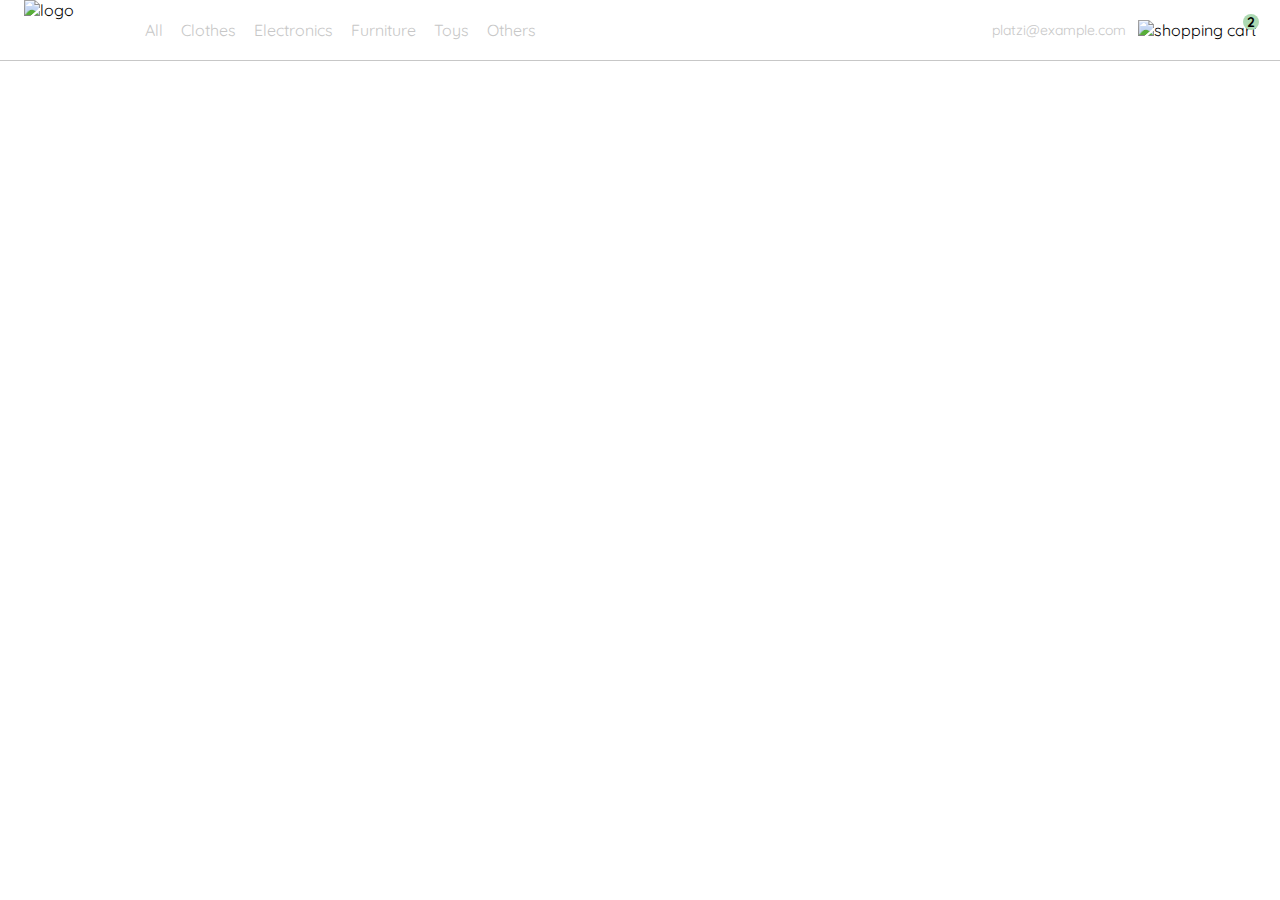
==== index.html @ d1216712 "Fusión del menú en desktop" ====
<!DOCTYPE html>
<html lang="en">
  <head>
    <meta charset="UTF-8" />
    <meta http-equiv="X-UA-Compatible" content="IE=edge" />
    <meta name="viewport" content="width=device-width, initial-scale=1.0" />
    <link rel="stylesheet" href="style.css" />
    <link rel="preconnect" href="https://fonts.googleapis.com" />
    <link rel="preconnect" href="https://fonts.gstatic.com" crossorigin />
    <link
      href="https://fonts.googleapis.com/css2?family=Quicksand:wght@300;500;700&display=swap"
      rel="stylesheet"
    />
    <title>YardSale: Tienda Online de cosas bacanas</title>
  </head>
  <body>
    <nav>
      <img src="./icons/icon_menu.svg" alt="menu" class="menu" />

      <div class="navbar-left">
        <img src="./logos/logo_yard_sale.svg" alt="logo" class="logo" />

        <ul>
          <li>
            <a href="/">All</a>
          </li>
          <li>
            <a href="/">Clothes</a>
          </li>
          <li>
            <a href="/">Electronics</a>
          </li>
          <li>
            <a href="/">Furniture</a>
          </li>
          <li>
            <a href="/">Toys</a>
          </li>
          <li>
            <a href="/">Others</a>
          </li>
        </ul>
      </div>

      <div class="navbar-right">
        <ul>
          <li class="navbar-email">platzi@example.com</li>
          <li class="navbar-shopping-cart">
            <img src="./icons/icon_shopping_cart.svg" alt="shopping cart" />
            <div>2</div>
          </li>
        </ul>
      </div>

      <div class="desktop-menu inactive">
        <ul>
          <li>
            <a href="/" class="title">My orders</a>
          </li>

          <li>
            <a href="/">My account</a>
          </li>

          <li>
            <a href="/">Sign out</a>
          </li>
        </ul>
      </div>
    </nav>
    <script src="main.js"></script>
  </body>
</html>
---- style.css ----
:root {
  --white: #ffffff;
  --black: #000000;
  --very-light-pink: #c7c7c7;
  --text-input-field: #f7f7f7;
  --hospital-green: #acd9b2;
  --sm: 14px;
  --md: 16px;
  --lg: 18px;
}
body {
  margin: 0;
  font-family: "Quicksand", sans-serif;
}

.inactive {
  display: none;
}

nav {
  display: flex;
  justify-content: space-between;
  padding: 0 24px;
  border-bottom: 1px solid var(--very-light-pink);
}
.menu {
  display: none;
}
.logo {
  width: 100px;
}
.navbar-left ul,
.navbar-right ul {
  list-style: none;
  padding: 0;
  margin: 0;
  display: flex;
  align-items: center;
  height: 60px;
}
.navbar-left {
  display: flex;
}
.navbar-left ul {
  margin-left: 12px;
}
.navbar-left ul li a,
.navbar-right ul li a {
  text-decoration: none;
  color: var(--very-light-pink);
  border: 1px solid var(--white);
  padding: 8px;
  border-radius: 8px;
}
.navbar-left ul li a:hover,
.navbar-right ul li a:hover {
  border: 1px solid var(--hospital-green);
  color: var(--hospital-green);
}
.navbar-email {
  color: var(--very-light-pink);
  cursor: pointer;
  font-size: var(--sm);
  margin-right: 12px;
}
.navbar-shopping-cart {
  position: relative;
}
.navbar-shopping-cart div {
  width: 16px;
  height: 16px;
  background-color: var(--hospital-green);
  border-radius: 50%;
  font-size: var(--sm);
  font-weight: bold;
  position: absolute;
  top: -6px;
  right: -3px;
  display: flex;
  justify-content: center;
  align-items: center;
}

.desktop-menu {
  position: absolute;
  background-color: var(--white);
  top: 60px;
  right: 60px;
  width: 100px;
  height: auto;
  border: 1px solid var(--very-light-pink);
  border-radius: 6px;
  padding: 20px 20px 0 20px;
}
.desktop-menu ul {
  list-style: none;
  padding: 0;
  margin: 0;
}
.desktop-menu ul li {
  text-align: end;
}
.desktop-menu ul li:nth-child(1),
.desktop-menu ul li:nth-child(2) {
  font-weight: bold;
}
.desktop-menu ul li:last-child {
  padding-top: 20px;
  border-top: 1px solid var(--very-light-pink);
}
.desktop-menu ul li:last-child a {
  color: var(--hospital-green);
  font-size: var(--sm);
}
.desktop-menu ul li a {
  color: var(--back);
  text-decoration: none;
  margin-bottom: 20px;
  display: inline-block;
}

@media (max-width: 640px) {
  .menu {
    display: block;
  }
  .navbar-left ul {
    display: none;
  }
  .navbar-email {
    display: none;
  }
}
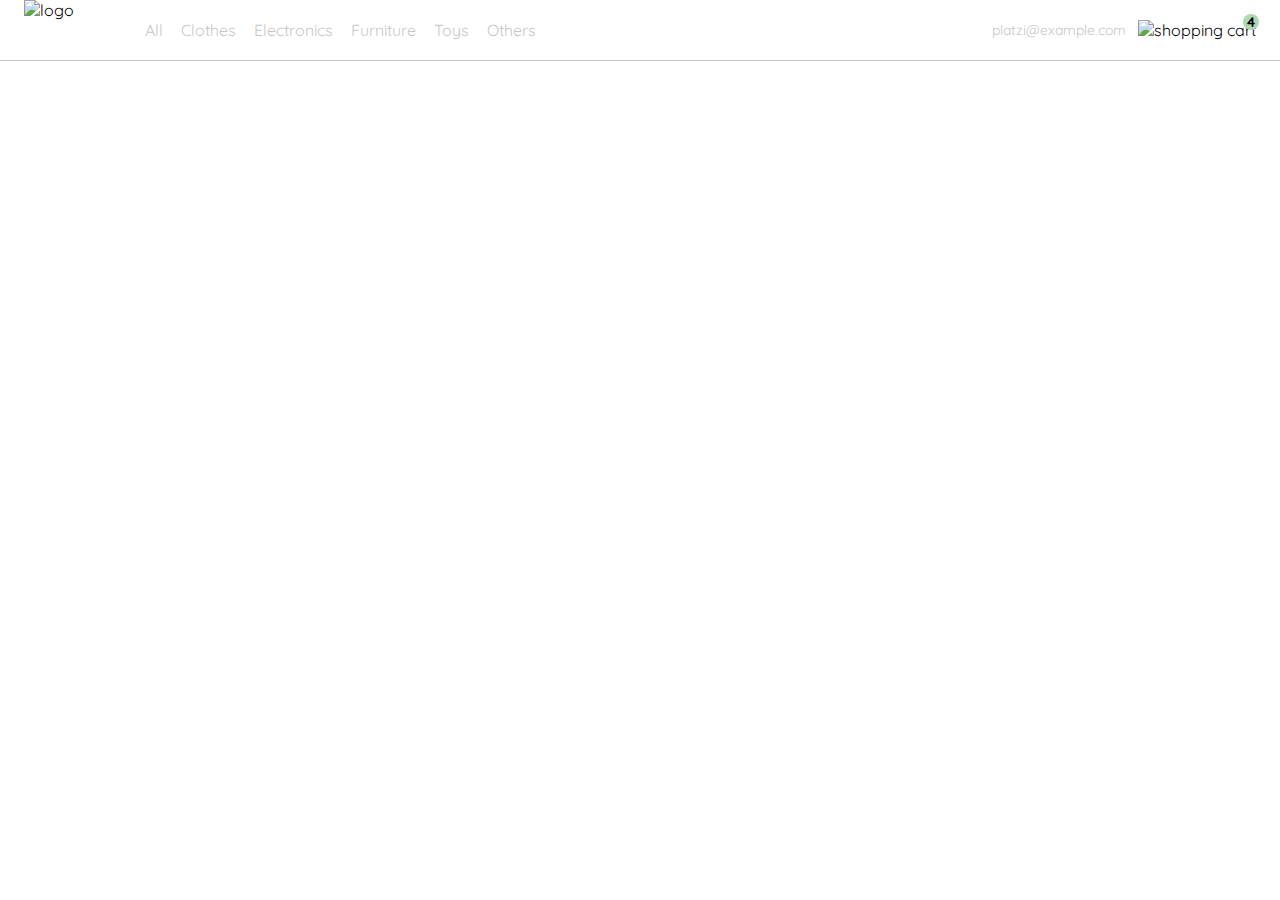
==== commit bb90667e: "Carrito de compras" ====
--- a/index.html
+++ b/index.html
@@ -47,7 +47,7 @@
           <li class="navbar-email">platzi@example.com</li>
           <li class="navbar-shopping-cart">
             <img src="./icons/icon_shopping_cart.svg" alt="shopping cart" />
-            <div>2</div>
+            <div>4</div>
           </li>
         </ul>
       </div>
@@ -67,7 +67,98 @@
           </li>
         </ul>
       </div>
+
+      <div class="mobile-menu inactive">
+        <ul>
+          <li>
+            <a href="/">CATEGORIES</a>
+          </li>
+          <li>
+            <a href="/">All</a>
+          </li>
+          <li>
+            <a href="/">Clothes</a>
+          </li>
+          <li>
+            <a href="/">Electronics</a>
+          </li>
+          <li>
+            <a href="/">Furniture</a>
+          </li>
+          <li>
+            <a href="/">Toys</a>
+          </li>
+          <li>
+            <a href="/">Other</a>
+          </li>
+        </ul>
+
+        <ul>
+          <li>
+            <a href="/">My orders</a>
+          </li>
+          <li>
+            <a href="/">My account</a>
+          </li>
+        </ul>
+
+        <ul>
+          <li>
+            <a href="/" class="email">platzi@example.com</a>
+          </li>
+          <li>
+            <a href="/" class="sign-out">Sign out</a>
+          </li>
+        </ul>
+      </div>
     </nav>
+    <aside class="product-detail inactive">
+        <div class="title-container">
+          <img src="./icons/flechita.svg" alt="arrow">
+          <p class="title">My order</p>
+        </div>
+    
+        <div class="my-order-content">
+          <div class="shopping-cart">
+            <figure>
+              <img src="https://images.pexels.com/photos/276517/pexels-photo-276517.jpeg?auto=compress&cs=tinysrgb&dpr=2&h=650&w=940" alt="bike">
+            </figure>
+            <p>Bike</p>
+            <p>$30,00</p>
+            <img src="./icons/icon_close.png" alt="close">
+          </div>
+    
+          <div class="shopping-cart">
+            <figure>
+              <img src="https://images.pexels.com/photos/276517/pexels-photo-276517.jpeg?auto=compress&cs=tinysrgb&dpr=2&h=650&w=940" alt="bike">
+            </figure>
+            <p>Bike</p>
+            <p>$30,00</p>
+            <img src="./icons/icon_close.png" alt="close">
+          </div>
+    
+          <div class="shopping-cart">
+            <figure>
+              <img src="https://images.pexels.com/photos/276517/pexels-photo-276517.jpeg?auto=compress&cs=tinysrgb&dpr=2&h=650&w=940" alt="bike">
+            </figure>
+            <p>Bike</p>
+            <p>$30,00</p>
+            <img src="./icons/icon_close.png" alt="close">
+          </div>
+    
+          <div class="order">
+            <p>
+              <span>Total</span>
+            </p>
+            <p>$560.00</p>
+          </div>
+    
+          <button class="primary-button">
+            Checkout
+          </button>
+        </div>
+      </div>
+    </aside>
     <script src="main.js"></script>
   </body>
 </html>
--- a/style.css
+++ b/style.css
@@ -29,6 +29,9 @@
 .logo {
   width: 100px;
 }
+
+/*Navbar*/
+
 .navbar-left ul,
 .navbar-right ul {
   list-style: none;
@@ -80,6 +83,8 @@
   justify-content: center;
   align-items: center;
 }
+
+/* Desktop-menu */
 
 .desktop-menu {
   position: absolute;
@@ -119,6 +124,116 @@
   display: inline-block;
 }
 
+/* Mobile-menu */
+
+.mobile-menu {
+  position: absolute;
+  background-color: var(--white);
+  top: 60px;
+  padding: 24px;
+}
+.mobile-menu a {
+  text-decoration: none;
+  color: var(--black);
+  font-weight: bold;
+  /* margin-bottom: 24px; */
+}
+.mobile-menu ul {
+  padding: 0;
+  margin: 24px 0 0;
+  list-style: none;
+}
+.mobile-menu ul:nth-child(1) {
+  border-bottom: 1px solid var(--very-light-pink);
+}
+.mobile-menu ul li {
+  margin-bottom: 24px;
+}
+.email {
+  font-size: var(--sm);
+  font-weight: 300 !important;
+}
+.sign-out {
+  font-size: var(--sm);
+  color: var(--hospital-green) !important;
+}
+
+/* Carrito de compras */
+.product-detail {
+  background-color: var(--white);
+  padding: 0 24px;
+  box-sizing: border-box;
+  position: absolute;
+  right: 0;
+}
+.title-container {
+  display: flex;
+}
+.title-container img {
+  transform: rotate(180deg);
+  margin-right: 14px;
+}
+.title {
+  font-size: var(--lg);
+  font-weight: bold;
+}
+.order {
+  display: grid;
+  grid-template-columns: auto 1fr;
+  gap: 16px;
+  align-items: center;
+  background-color: var(--text-input-field);
+  margin-bottom: 24px;
+  border-radius: 8px;
+  padding: 0 24px;
+}
+.order p:nth-child(1) {
+  display: flex;
+  flex-direction: column;
+}
+.order p span:nth-child(1) {
+  font-size: var(--md);
+  font-weight: bold;
+}
+.order p:nth-child(2) {
+  text-align: end;
+  font-weight: bold;
+}
+.shopping-cart {
+  display: grid;
+  grid-template-columns: auto 1fr auto auto;
+  gap: 16px;
+  margin-bottom: 24px;
+  align-items: center;
+}
+.shopping-cart figure {
+  margin: 0;
+}
+.shopping-cart figure img {
+  width: 70px;
+  height: 70px;
+  border-radius: 20px;
+  object-fit: cover;
+}
+.shopping-cart p:nth-child(2) {
+  color: var(--very-light-pink);
+}
+.shopping-cart p:nth-child(3) {
+  font-size: var(--md);
+  font-weight: bold;
+}
+.primary-button {
+  background-color: var(--hospital-green);
+  border-radius: 8px;
+  border: none;
+  color: var(--white);
+  width: 100%;
+  cursor: pointer;
+  font-size: var(--md);
+  font-weight: bold;
+  height: 50px;
+}
+
 @media (max-width: 640px) {
   .menu {
     display: block;
@@ -129,4 +244,16 @@
   .navbar-email {
     display: none;
   }
-}
+  .desktop-menu {
+    display: none;
+  }
+  .product-detail {
+    width: 100%;
+  }
+}
+
+@media (min-width: 641px) {
+  .mobile-menu {
+    display: none;
+  }
+}
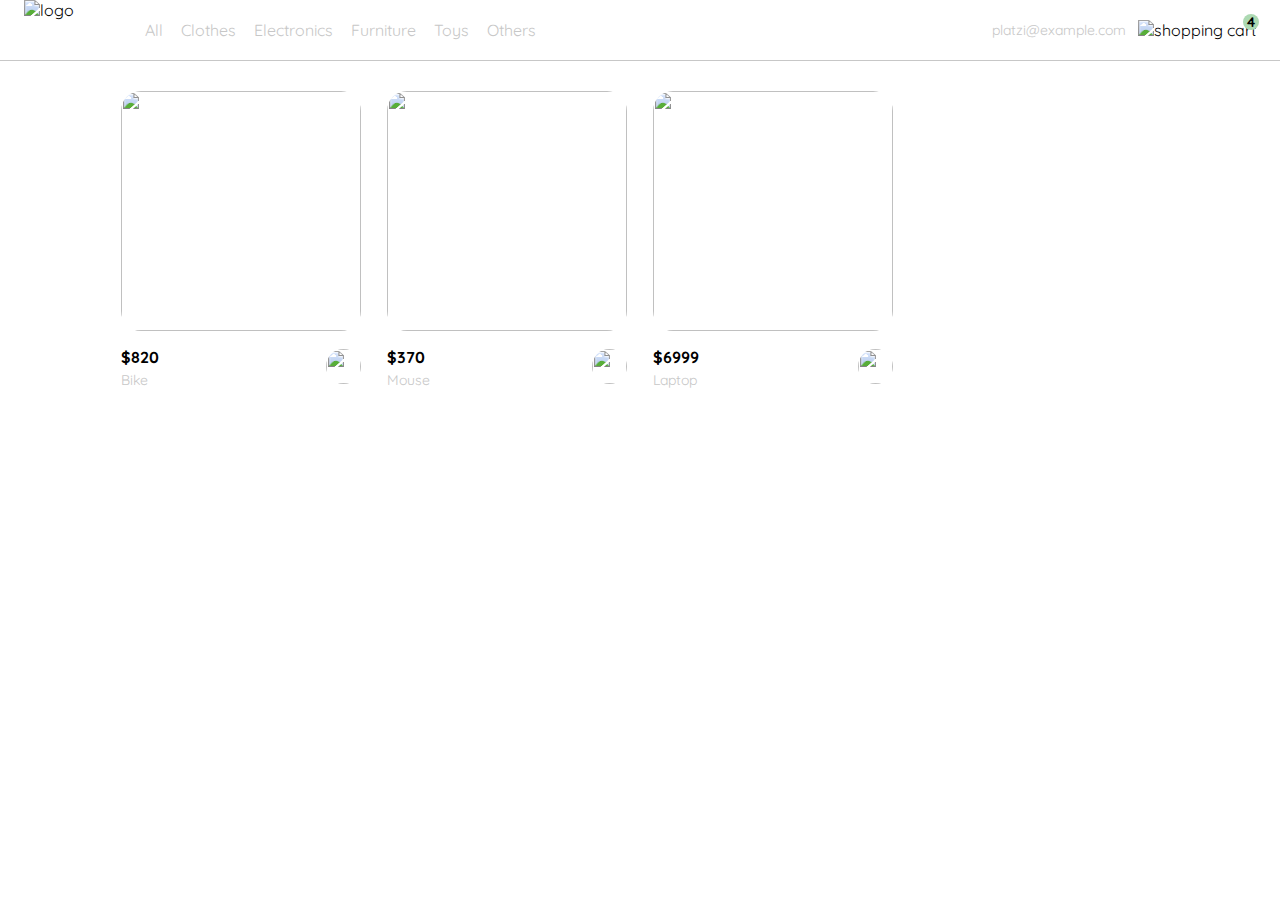
==== commit e7983536: "Lista de productos HTML a partir de arrays" ====
--- a/index.html
+++ b/index.html
@@ -159,6 +159,22 @@
         </div>
       </div>
     </aside>
+    <section class="main-container">
+        <div class="cards-container">
+          <!-- <div class="product-card">
+            <img src="https://images.pexels.com/photos/276517/pexels-photo-276517.jpeg?auto=compress&cs=tinysrgb&dpr=2&h=650&w=940" alt="">
+            <div class="product-info">
+              <div>
+                <p>$120,00</p>
+                <p>Bike</p>
+              </div>
+              <figure>
+                <img src="./icons/bt_add_to_cart.svg" alt="">
+              </figure>
+            </div>
+          </div> -->
+        </div>
+      </section>
     <script src="main.js"></script>
   </body>
 </html>
--- a/style.css
+++ b/style.css
@@ -158,7 +158,7 @@
   color: var(--hospital-green) !important;
 }
 
-/* Carrito de compras */
+/* Carrito de compras - product detail */
 .product-detail {
   background-color: var(--white);
   padding: 0 24px;
@@ -234,6 +234,50 @@
   height: 50px;
 }
 
+/* Lista de productos */
+
+.cards-container {
+  display: grid;
+  grid-template-columns: repeat(auto-fill, 240px);
+  gap: 26px;
+  place-content: center;
+  margin-top: 30px;
+}
+.product-card {
+  width: 240px;
+}
+.product-card img {
+  width: 240px;
+  height: 240px;
+  border-radius: 20px;
+  object-fit: cover;
+}
+.product-info {
+  display: flex;
+  justify-content: space-between;
+  align-items: center;
+  margin-top: 12px;
+}
+.product-info figure {
+  margin: 0;
+}
+.product-info figure img {
+  width: 35px;
+  height: 35px;
+}
+.product-info div p:nth-child(1) {
+  font-weight: bold;
+  font-size: var(--md);
+  margin-top: 0;
+  margin-bottom: 4px;
+}
+.product-info div p:nth-child(2) {
+  font-size: var(--sm);
+  margin-top: 0;
+  margin-bottom: 0;
+  color: var(--very-light-pink);
+}
+
 @media (max-width: 640px) {
   .menu {
     display: block;
@@ -250,6 +294,16 @@
   .product-detail {
     width: 100%;
   }
+  .cards-container {
+    grid-template-columns: repeat(auto-fill, 140px);
+  }
+  .product-card {
+    width: 140px;
+  }
+  .product-card img {
+    width: 140px;
+    height: 140px;
+  }
 }
 
 @media (min-width: 641px) {
